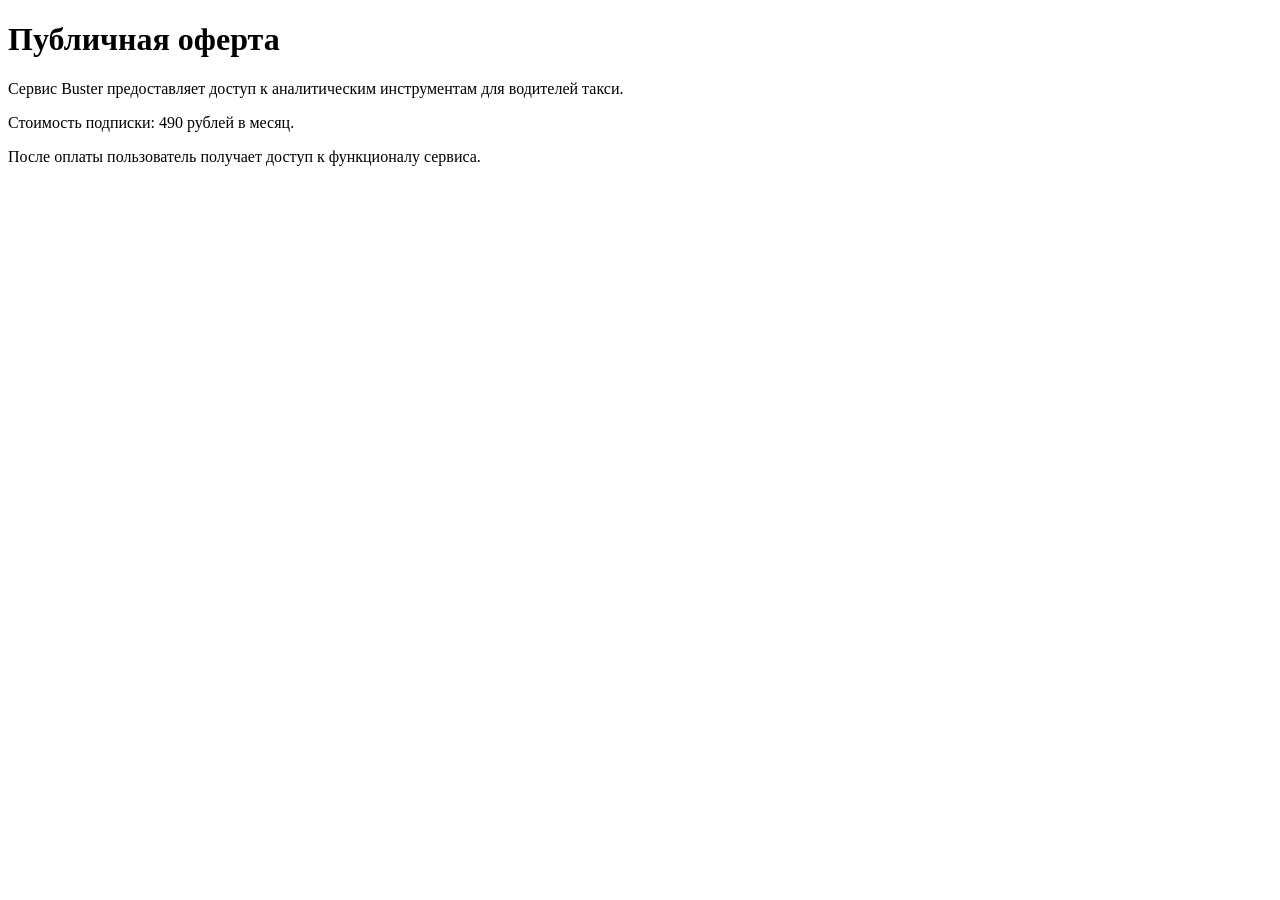
==== oferta.html @ 567722f5 "add legal pages links" ====
<!DOCTYPE html>
<html lang="ru">
<head>
  <meta charset="UTF-8">
  <title>Публичная оферта</title>
</head>
<body>

<h1>Публичная оферта</h1>

<p>
Сервис Buster предоставляет доступ
к аналитическим инструментам
для водителей такси.
</p>

<p>
Стоимость подписки:
490 рублей в месяц.
</p>

<p>
После оплаты пользователь получает доступ
к функционалу сервиса.
</p>

</body>
</html>
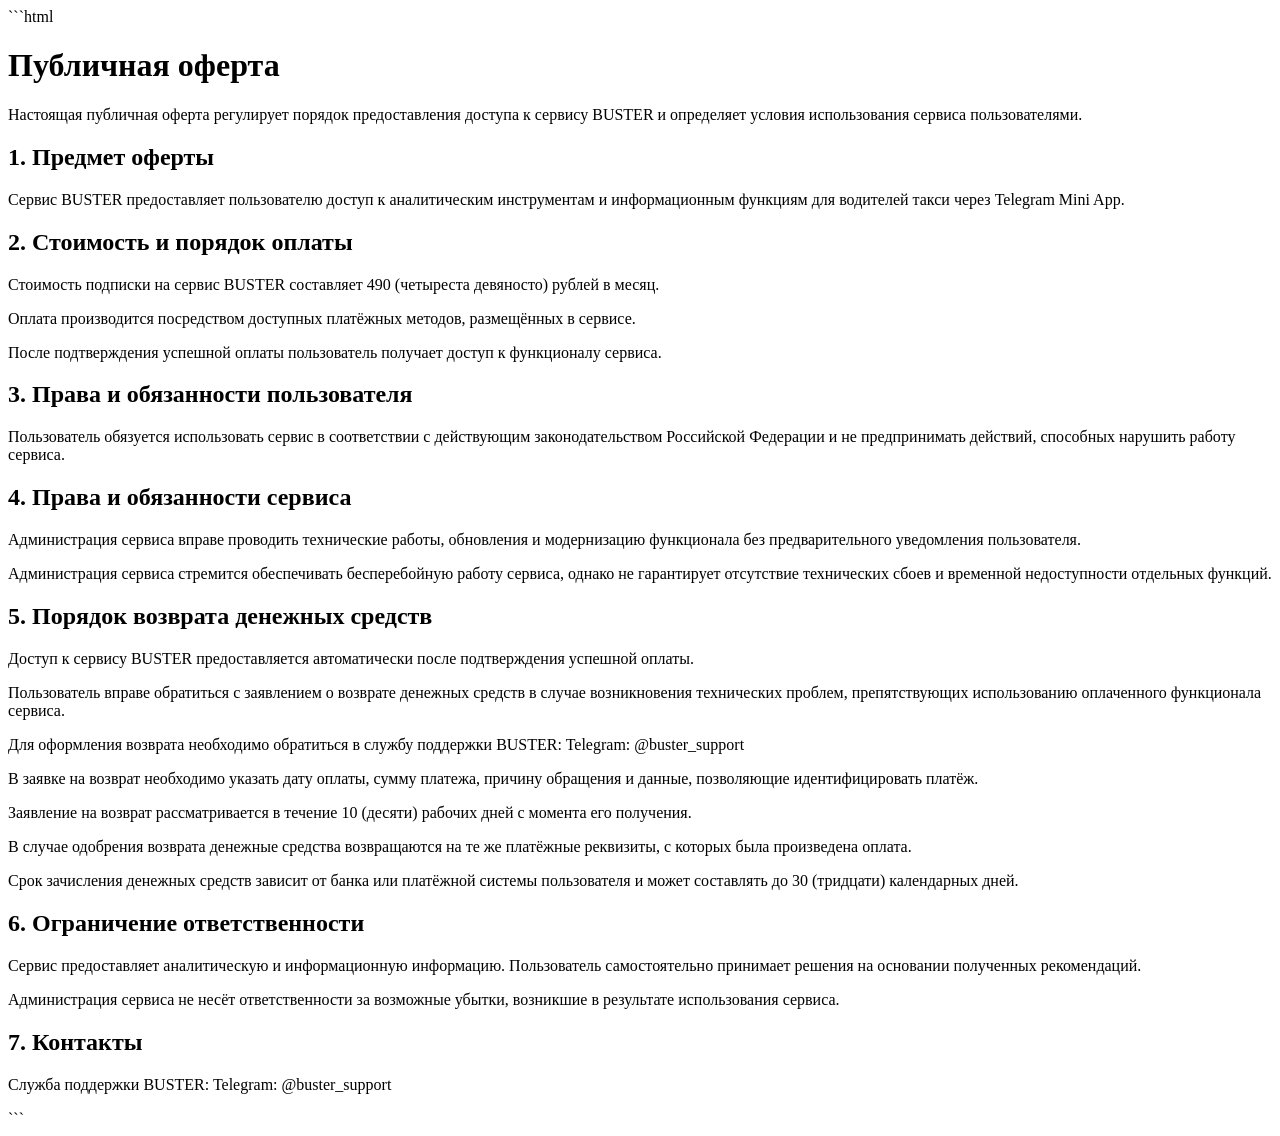
==== commit 6053cea9: "Updated public offer and refund policy" ====
--- a/oferta.html
+++ b/oferta.html
@@ -1,28 +1,102 @@
+```html
 <!DOCTYPE html>
 <html lang="ru">
 <head>
   <meta charset="UTF-8">
-  <title>Публичная оферта</title>
+  <title>Публичная оферта BUSTER</title>
 </head>
 <body>
 
 <h1>Публичная оферта</h1>
 
 <p>
-Сервис Buster предоставляет доступ
-к аналитическим инструментам
-для водителей такси.
+Настоящая публичная оферта регулирует порядок предоставления доступа к сервису BUSTER и определяет условия использования сервиса пользователями.
+</p>
+
+<h2>1. Предмет оферты</h2>
+
+<p>
+Сервис BUSTER предоставляет пользователю доступ к аналитическим инструментам и информационным функциям для водителей такси через Telegram Mini App.
+</p>
+
+<h2>2. Стоимость и порядок оплаты</h2>
+
+<p>
+Стоимость подписки на сервис BUSTER составляет 490 (четыреста девяносто) рублей в месяц.
 </p>
 
 <p>
-Стоимость подписки:
-490 рублей в месяц.
+Оплата производится посредством доступных платёжных методов, размещённых в сервисе.
 </p>
 
 <p>
-После оплаты пользователь получает доступ
-к функционалу сервиса.
+После подтверждения успешной оплаты пользователь получает доступ к функционалу сервиса.
+</p>
+
+<h2>3. Права и обязанности пользователя</h2>
+
+<p>
+Пользователь обязуется использовать сервис в соответствии с действующим законодательством Российской Федерации и не предпринимать действий, способных нарушить работу сервиса.
+</p>
+
+<h2>4. Права и обязанности сервиса</h2>
+
+<p>
+Администрация сервиса вправе проводить технические работы, обновления и модернизацию функционала без предварительного уведомления пользователя.
+</p>
+
+<p>
+Администрация сервиса стремится обеспечивать бесперебойную работу сервиса, однако не гарантирует отсутствие технических сбоев и временной недоступности отдельных функций.
+</p>
+
+<h2>5. Порядок возврата денежных средств</h2>
+
+<p>
+Доступ к сервису BUSTER предоставляется автоматически после подтверждения успешной оплаты.
+</p>
+
+<p>
+Пользователь вправе обратиться с заявлением о возврате денежных средств в случае возникновения технических проблем, препятствующих использованию оплаченного функционала сервиса.
+</p>
+
+<p>
+Для оформления возврата необходимо обратиться в службу поддержки BUSTER:
+Telegram: @buster_support
+</p>
+
+<p>
+В заявке на возврат необходимо указать дату оплаты, сумму платежа, причину обращения и данные, позволяющие идентифицировать платёж.
+</p>
+
+<p>
+Заявление на возврат рассматривается в течение 10 (десяти) рабочих дней с момента его получения.
+</p>
+
+<p>
+В случае одобрения возврата денежные средства возвращаются на те же платёжные реквизиты, с которых была произведена оплата.
+</p>
+
+<p>
+Срок зачисления денежных средств зависит от банка или платёжной системы пользователя и может составлять до 30 (тридцати) календарных дней.
+</p>
+
+<h2>6. Ограничение ответственности</h2>
+
+<p>
+Сервис предоставляет аналитическую и информационную информацию. Пользователь самостоятельно принимает решения на основании полученных рекомендаций.
+</p>
+
+<p>
+Администрация сервиса не несёт ответственности за возможные убытки, возникшие в результате использования сервиса.
+</p>
+
+<h2>7. Контакты</h2>
+
+<p>
+Служба поддержки BUSTER:
+Telegram: @buster_support
 </p>
 
 </body>
-</html>+</html>
+```
